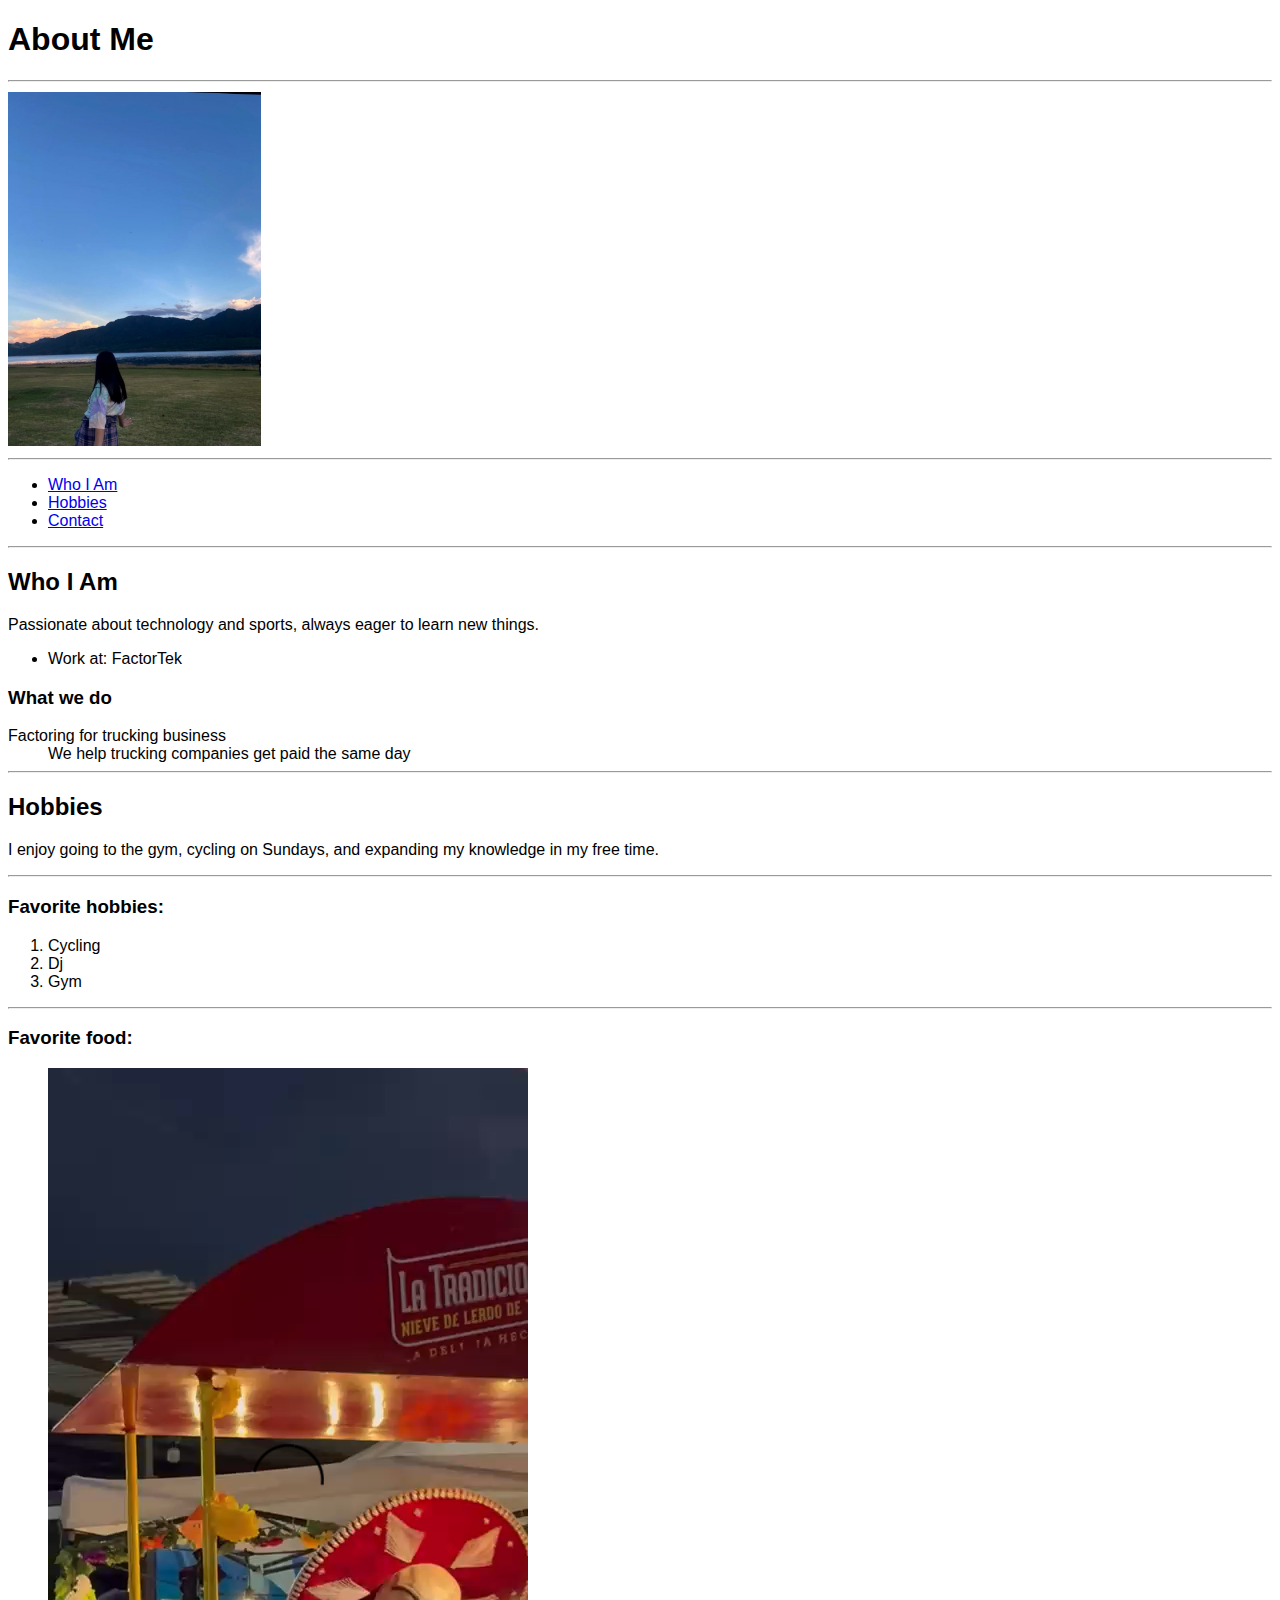
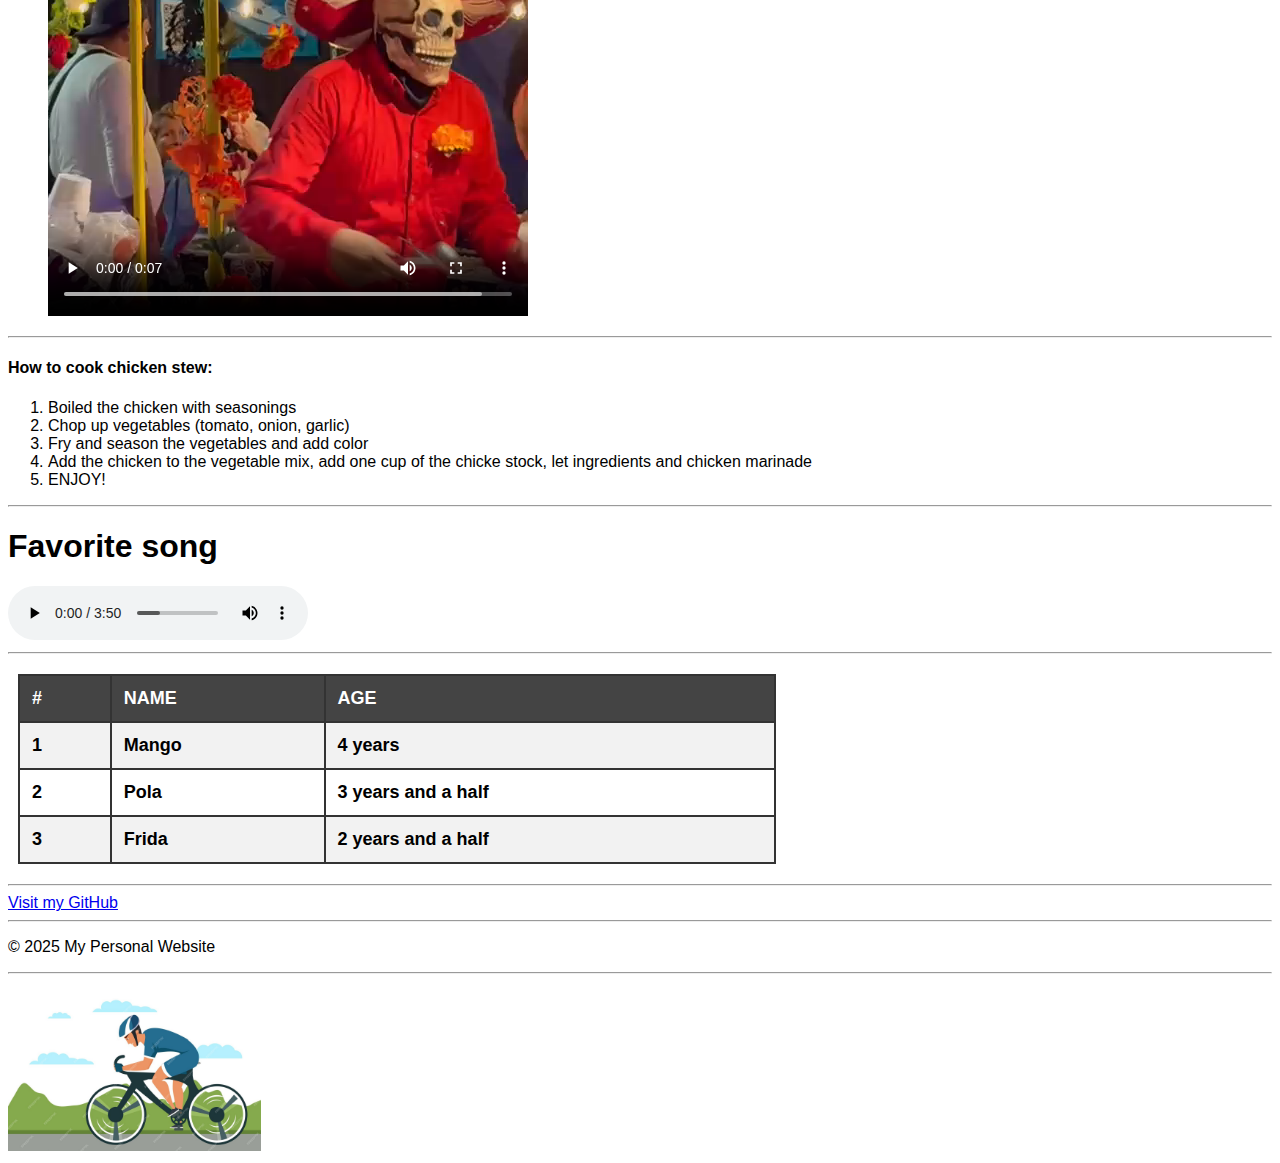
==== index.html @ 36698ea8 "bit-website" ====
<!DOCTYPE html>
<html lang="en">
<head>
    <meta charset="UTF-8">
    <meta name="viewport" content="width=device-width, initial-scale=1.0">
    <title>About Me</title>
    <link rel="stylesheet" href="styles.css"> 
    <!-- Enlaza tu CSS externo -->

    <style>
        /* Asegurar que el texto sea negro */
        body {
            font-family: Arial, sans-serif;
            color: black;
            background-color: white;
        }

        /* Asegurar que las imágenes sean visibles y centradas */
        .image-container {
            text-align: left;
            margin-top: 10px;
        }

        img {
            max-width: 20%;
            height: auto;
        }
    </style>
</head>
<body>

    <header>
        <h1>About Me</h1>
<hr>
        <!-- Imagen correctamente cerrada -->
        <div class="image-container">
            <img src="assets/PP.jpg" alt="imagen ciclista's photo"
        </div>
<hr>
        <nav>
            <ul>
                <li><a href="#about">Who I Am</a></li>
                <li><a href="#hobbies">Hobbies</a></li>
                <li><a href="contact.html">Contact</a></li> 
            </ul>
        </nav>
    </header>

    <main>
        <section id="about">
            <hr>
            <h2>Who I Am</h2>
            <p>Passionate about technology and sports, always eager to learn new things.</p>
            <ul>
                <li>Work at: FactorTek</li>
            </ul>
            <h3>What we do</h3>
            <dt>Factoring for trucking business</dt>
            <dd>We help trucking companies get paid the same day</dd>
        </section>
<hr>
        <section id="hobbies">
            <h2>Hobbies</h2>
            <p>I enjoy going to the gym, cycling on Sundays, and expanding my knowledge in my free time.</p>
            <hr>
            <h3>
                Favorite hobbies:
                </h3>
                <ol>
                    <li>Cycling</li>
                    <li>Dj</li>
                    <li>Gym</li>
                </ol>
                <hr>
                <h3>
                    Favorite food:
                </h3>
                <ol>
                    <video src="assets/mexico1.mp4"controls video
                    <li>Pasta</li>
                    <li>Sushi</li>
                    <li>Chicken stew</li>
                </ol>
                <hr>
                <h4>How to cook chicken stew:</h4>
                <ol>
<li>Boiled the chicken with seasonings</li>
<li>Chop up vegetables (tomato, onion, garlic)</li> 
<li>Fry and season the vegetables and add color</li>
<li>Add the chicken to the vegetable mix, add one cup of the chicke stock, let ingredients and chicken marinade</li>
<li>ENJOY!</li>
                </ol>
    <hr>
            <h1>Favorite song</h1>
            <audio src="assets/Lady Gaga - Disease.mp3"controls></audio>
            <hr>
            <h2>
                <style>
                    table {
                        width: 60%;
                        border-collapse: collapse;
                        margin: 20px 0 20px 10px;
                        font-family: Arial, sans-serif;
                        font-size: 18px;
                    }
            
                    th, td {
                        border: 2px solid #333;
                        padding: 12px;
                        text-align: left;
                    }
            
                    th {
                        background-color: #444;
                        color: white;
                        text-transform: uppercase;
                    }
            
                    tr:nth-child(even) {
                        background-color: #f2f2f2;
                    }
            
                    tr:hover {
                        background-color: #ddd;
                    }
                </style>
            </head>
            <body>
            
                <table>
                    <tr>
                        <th>#</th>
                        <th>Name</th>
                        <th>Age</th>
                    </tr>
                    <tr>
                        <td>1</td>
                        <td>Mango</td>
                        <td>4 years</td>
                    </tr>
                    <tr>
                        <td>2</td>
                        <td>Pola</td>
                        <td>3 years and a half</td>
                    </tr>
                    <tr>
                        <td>3</td>
                        <td>Frida</td>
                        <td>2 years and a half</td>
                    </tr>
                </table>
            </h2>
            <hr>
        </section>
    </main>

    <aside>
        <!-- Link a GitHub -->
        <a href="https://github.com/karenntorres" target="_blank">Visit my GitHub</a>
    </aside>

    <footer><hr>
        <p>&copy; 2025 My Personal Website</p>
        <hr>
        <img src="assets/imagen-ciclista.jpg" alt="imagen-ciclista"
        .image-container {
            text-align: left;
            margin-top: 10px;
        }

        img {
            max-width: 40%;
            height: auto;
        }

    </footer>

</body>
</html>
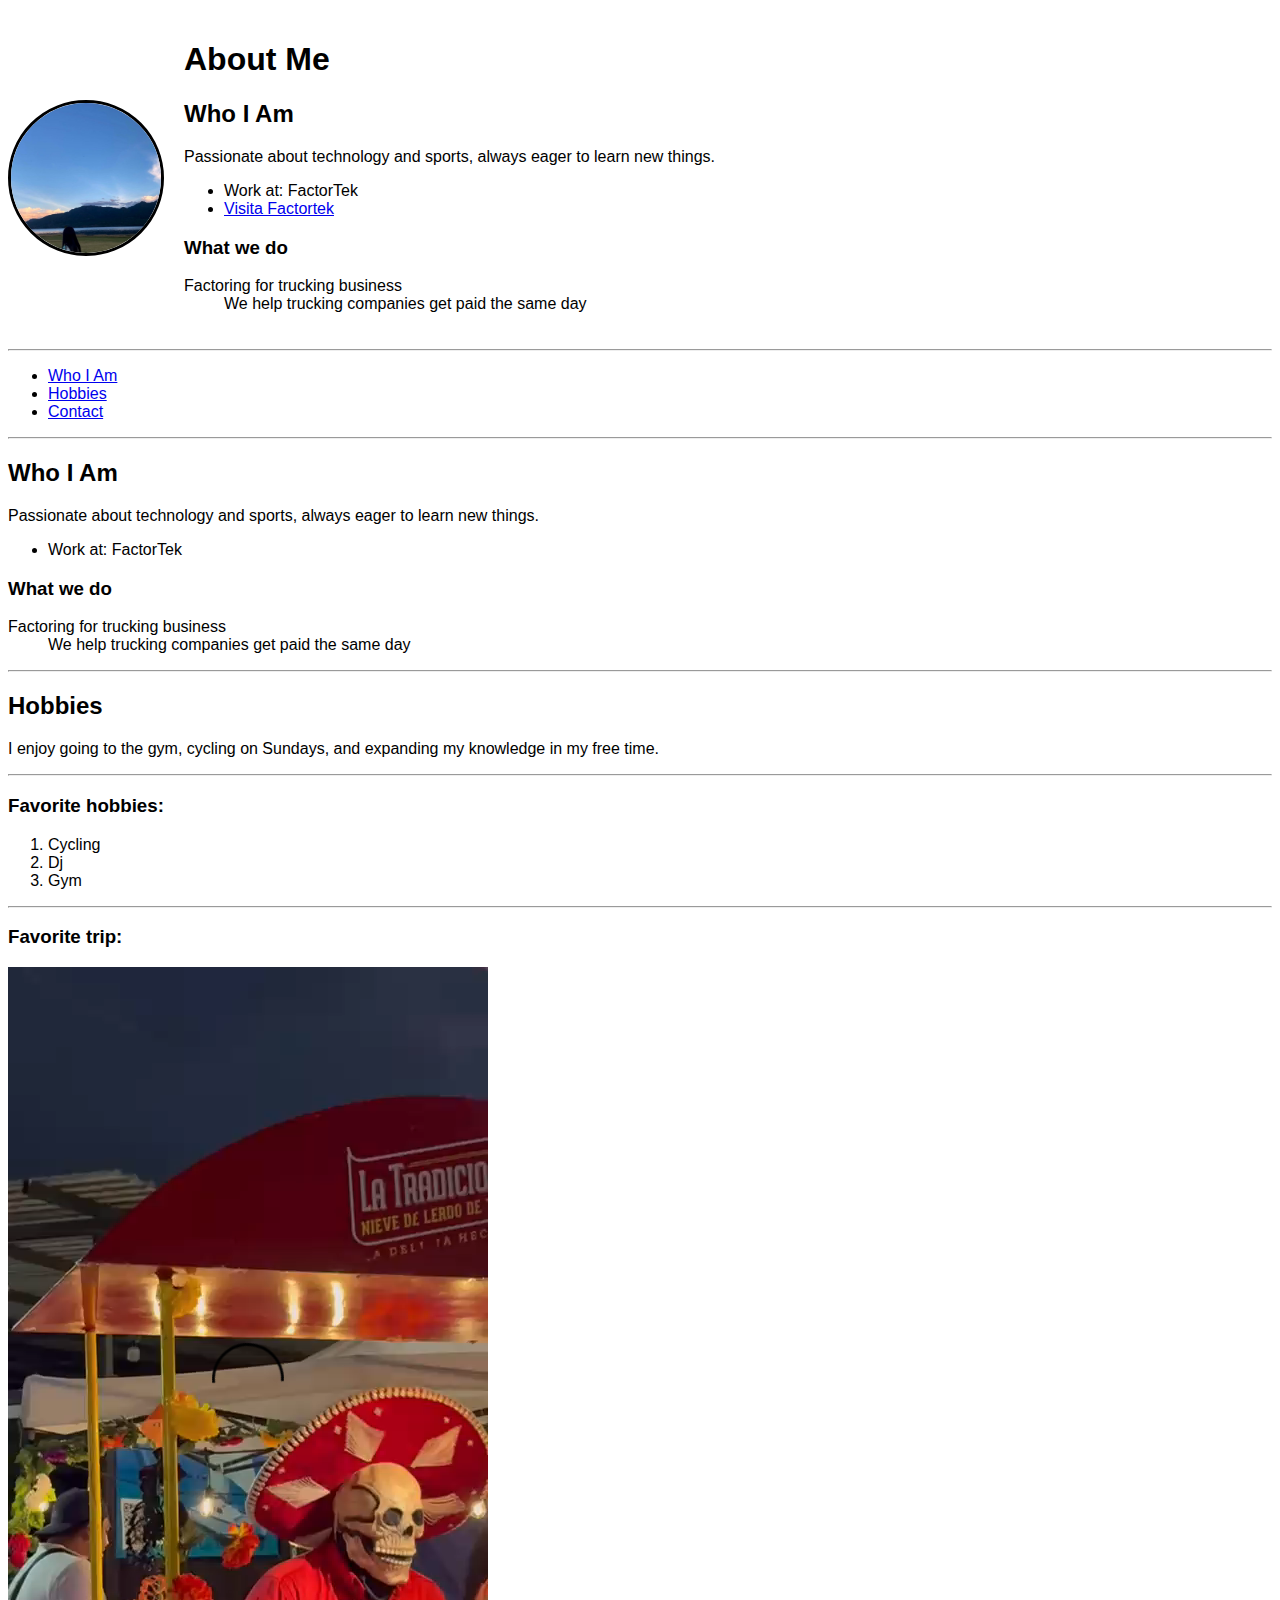
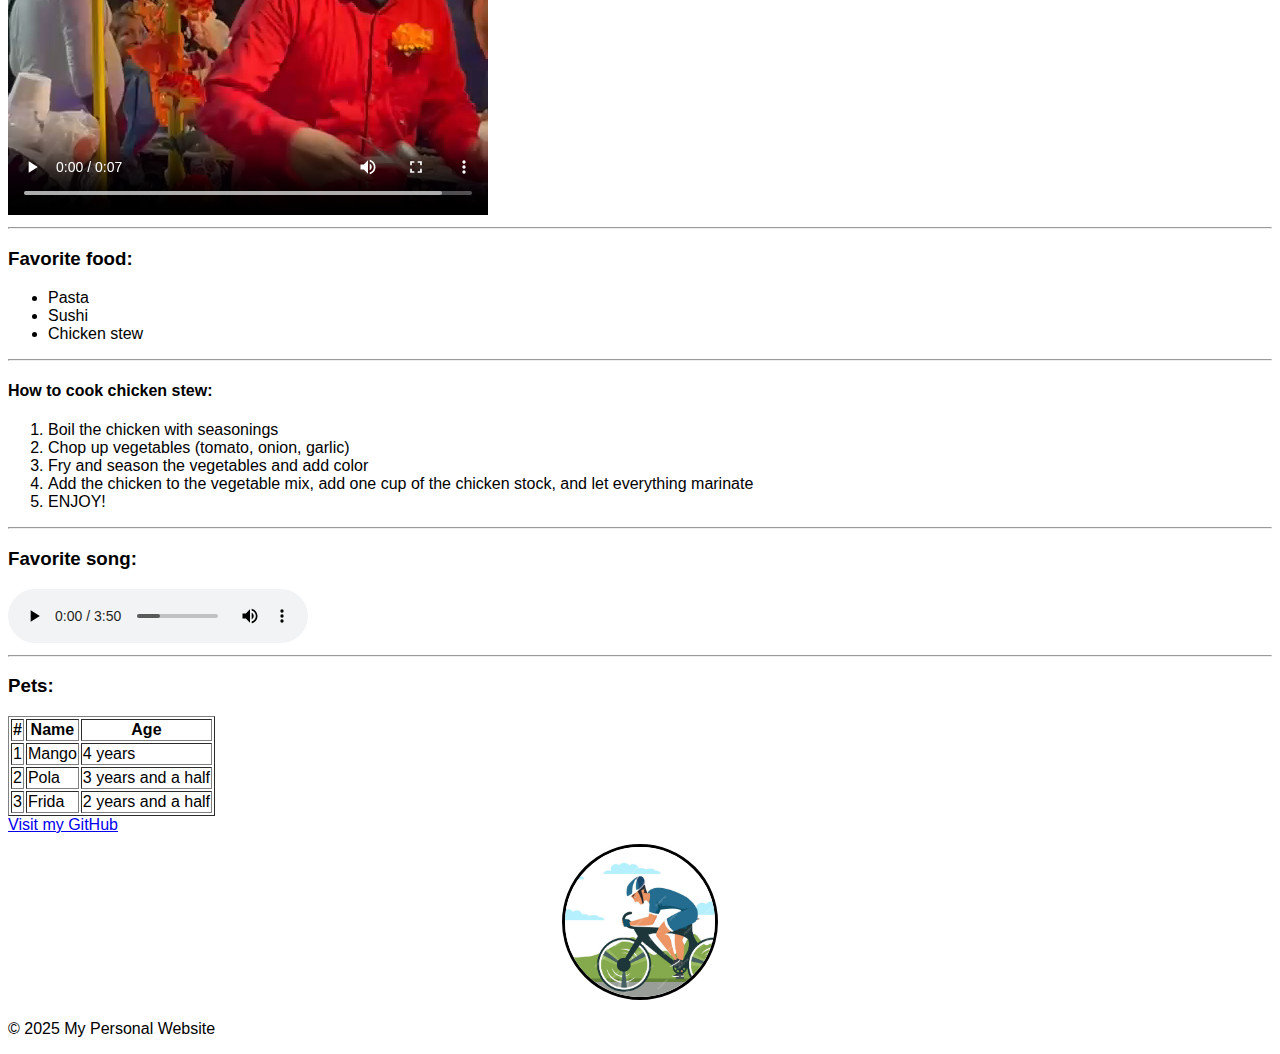
==== commit 389df617: "ya se actualizó con requerimientos" ====
--- a/index.html
+++ b/index.html
@@ -1,179 +1,134 @@
 <!DOCTYPE html>
 <html lang="en">
 <head>
-    <meta charset="UTF-8">
-    <meta name="viewport" content="width=device-width, initial-scale=1.0">
-    <title>About Me</title>
-    <link rel="stylesheet" href="styles.css"> 
-    <!-- Enlaza tu CSS externo -->
-
-    <style>
-        /* Asegurar que el texto sea negro */
-        body {
-            font-family: Arial, sans-serif;
-            color: black;
-            background-color: white;
-        }
-
-        /* Asegurar que las imágenes sean visibles y centradas */
-        .image-container {
-            text-align: left;
-            margin-top: 10px;
-        }
-
-        img {
-            max-width: 20%;
-            height: auto;
-        }
-    </style>
+    <meta charset="UTF-8" />
+    <meta name="viewport" content="width=device-width, initial-scale=1.0"/>
+    <title>Personal Website</title>
+    <link rel="icon" href="assets/detective.png" type="image/png">
+    <link rel="stylesheet" href="./css/style.css" />
 </head>
+ 
 <body>
-
-    <header>
-        <h1>About Me</h1>
-<hr>
-        <!-- Imagen correctamente cerrada -->
+ 
+<header>
+    <section class="about-section">
         <div class="image-container">
-            <img src="assets/PP.jpg" alt="imagen ciclista's photo"
+            <img src="assets/PP.jpg" alt="imagen ciclista's photo" />
         </div>
-<hr>
-        <nav>
-            <ul>
-                <li><a href="#about">Who I Am</a></li>
-                <li><a href="#hobbies">Hobbies</a></li>
-                <li><a href="contact.html">Contact</a></li> 
-            </ul>
-        </nav>
-    </header>
-
-    <main>
-        <section id="about">
-            <hr>
+        <div class="about-content">
+            <h1>About Me</h1>
             <h2>Who I Am</h2>
             <p>Passionate about technology and sports, always eager to learn new things.</p>
             <ul>
                 <li>Work at: FactorTek</li>
+                <li><a href="https://www.factortek.com/" target="_blank">Visita Factortek</a></li>
             </ul>
             <h3>What we do</h3>
+            <dl>
+                <dt>Factoring for trucking business</dt>
+                <dd>We help trucking companies get paid the same day</dd>
+            </dl>
+        </div>
+    </section>
+<hr>
+    <nav>
+        <ul>
+            <li><a href="#about">Who I Am</a></li>
+            <li><a href="#hobbies">Hobbies</a></li>
+            <li><a href="contact.html">Contact</a></li>
+        </ul>
+    </nav>
+</header>
+<hr>
+<main>
+ 
+    <section id="about">
+        <h2>Who I Am</h2>
+        <p>Passionate about technology and sports, always eager to learn new things.</p>
+        <ul>
+            <li>Work at: FactorTek</li>
+        </ul>
+        <h3>What we do</h3>
+        <dl>
             <dt>Factoring for trucking business</dt>
             <dd>We help trucking companies get paid the same day</dd>
-        </section>
-<hr>
-        <section id="hobbies">
-            <h2>Hobbies</h2>
-            <p>I enjoy going to the gym, cycling on Sundays, and expanding my knowledge in my free time.</p>
-            <hr>
-            <h3>
-                Favorite hobbies:
-                </h3>
-                <ol>
-                    <li>Cycling</li>
-                    <li>Dj</li>
-                    <li>Gym</li>
-                </ol>
-                <hr>
-                <h3>
-                    Favorite food:
-                </h3>
-                <ol>
-                    <video src="assets/mexico1.mp4"controls video
-                    <li>Pasta</li>
-                    <li>Sushi</li>
-                    <li>Chicken stew</li>
-                </ol>
-                <hr>
-                <h4>How to cook chicken stew:</h4>
-                <ol>
-<li>Boiled the chicken with seasonings</li>
-<li>Chop up vegetables (tomato, onion, garlic)</li> 
-<li>Fry and season the vegetables and add color</li>
-<li>Add the chicken to the vegetable mix, add one cup of the chicke stock, let ingredients and chicken marinade</li>
-<li>ENJOY!</li>
-                </ol>
+        </dl>
+    </section>
     <hr>
-            <h1>Favorite song</h1>
-            <audio src="assets/Lady Gaga - Disease.mp3"controls></audio>
-            <hr>
-            <h2>
-                <style>
-                    table {
-                        width: 60%;
-                        border-collapse: collapse;
-                        margin: 20px 0 20px 10px;
-                        font-family: Arial, sans-serif;
-                        font-size: 18px;
-                    }
-            
-                    th, td {
-                        border: 2px solid #333;
-                        padding: 12px;
-                        text-align: left;
-                    }
-            
-                    th {
-                        background-color: #444;
-                        color: white;
-                        text-transform: uppercase;
-                    }
-            
-                    tr:nth-child(even) {
-                        background-color: #f2f2f2;
-                    }
-            
-                    tr:hover {
-                        background-color: #ddd;
-                    }
-                </style>
-            </head>
-            <body>
-            
-                <table>
-                    <tr>
-                        <th>#</th>
-                        <th>Name</th>
-                        <th>Age</th>
-                    </tr>
-                    <tr>
-                        <td>1</td>
-                        <td>Mango</td>
-                        <td>4 years</td>
-                    </tr>
-                    <tr>
-                        <td>2</td>
-                        <td>Pola</td>
-                        <td>3 years and a half</td>
-                    </tr>
-                    <tr>
-                        <td>3</td>
-                        <td>Frida</td>
-                        <td>2 years and a half</td>
-                    </tr>
-                </table>
-            </h2>
-            <hr>
-        </section>
-    </main>
-
-    <aside>
-        <!-- Link a GitHub -->
-        <a href="https://github.com/karenntorres" target="_blank">Visit my GitHub</a>
-    </aside>
-
-    <footer><hr>
-        <p>&copy; 2025 My Personal Website</p>
+    <section id="hobbies">
+        <h2>Hobbies</h2>
+        <p>I enjoy going to the gym, cycling on Sundays, and expanding my knowledge in my free time.</p>
         <hr>
-        <img src="assets/imagen-ciclista.jpg" alt="imagen-ciclista"
-        .image-container {
-            text-align: left;
-            margin-top: 10px;
-        }
-
-        img {
-            max-width: 40%;
-            height: auto;
-        }
-
-    </footer>
-
+        <h3>Favorite hobbies:</h3>
+        <ol>
+            <li>Cycling</li>
+            <li>Dj</li>
+            <li>Gym</li>
+        </ol>
+        <hr>
+        <h3>Favorite trip:</h3>
+        <video src="assets/mexico1.mp4" controls></video>
+        <hr>
+        <h3>Favorite food:</h3>
+        <ul>
+            <li>Pasta</li>
+            <li>Sushi</li>
+            <li>Chicken stew</li>
+        </ul>
+        <hr>
+        <h4>How to cook chicken stew:</h4>
+        <ol>
+            <li>Boil the chicken with seasonings</li>
+            <li>Chop up vegetables (tomato, onion, garlic)</li>
+            <li>Fry and season the vegetables and add color</li>
+            <li>Add the chicken to the vegetable mix, add one cup of the chicken stock, and let everything marinate</li>
+            <li>ENJOY!</li>
+        </ol>
+        <hr>
+        <h3>Favorite song:</h3>
+        <audio src="assets/lady-gaga-disease.mp3" controls></audio>
+        <hr>
+        <h3>Pets:</h3>
+        <table border="1">
+            <thead>
+                <tr>
+                    <th>#</th>
+                    <th>Name</th>
+                    <th>Age</th>
+                </tr>
+            </thead>
+            <tbody>
+                <tr>
+                    <td>1</td>
+                    <td>Mango</td>
+                    <td>4 years</td>
+                </tr>
+                <tr>
+                    <td>2</td>
+                    <td>Pola</td>
+                    <td>3 years and a half</td>
+                </tr>
+                <tr>
+                    <td>3</td>
+                    <td>Frida</td>
+                    <td>2 years and a half</td>
+                </tr>
+            </tbody>
+        </table>
+    </section>
+ 
+</main>
+ 
+<aside>
+    <a href="https://github.com/karenntorres" target="_blank">Visit my GitHub</a>
+</aside>
+ 
+<footer>
+    <div class="image-container">
+        <img src="assets/ciclista.jpg" alt="imagen ciclista" style="width: 150px; height: 150px; border-radius: 50%; object-fit: cover; border: 3px solid black;" />
+    </div>
+    <p>&copy; 2025 My Personal Website</p>
+</footer>
+ 
 </body>
-</html>
+</html>--- a/css/style.css
+++ b/css/style.css
@@ -0,0 +1,45 @@
+/* Estilo general del cuerpo */
+body {
+    font-family: Arial, sans-serif;
+    color: black;
+    background-color: #ffffff; /* más limpio con notación hex */
+}
+ 
+/* Contenedor de imagen */
+.image-container {
+    margin-top: 10px;
+    text-align: left;
+}
+ 
+/* Imagen redonda */
+.image-container img {
+    width: 150px;
+    height: 150px;
+    border-radius: 50%;     /* hace que la imagen sea redonda */
+    object-fit: cover;      /* mantiene proporción sin deformarla */
+    border: 3px solid black;
+}
+ 
+.image-container {
+    text-align: center;
+}
+ 
+ 
+.about-section {
+    display: flex;
+    align-items: center;
+    gap: 20px;
+    margin: 20px 0;
+}
+ 
+.image-container img {
+    width: 150px;
+    height: 150px;
+    border-radius: 50%;
+    object-fit: cover;
+    border: 3px solid black;
+}
+ 
+.about-content {
+    max-width: 600px;
+}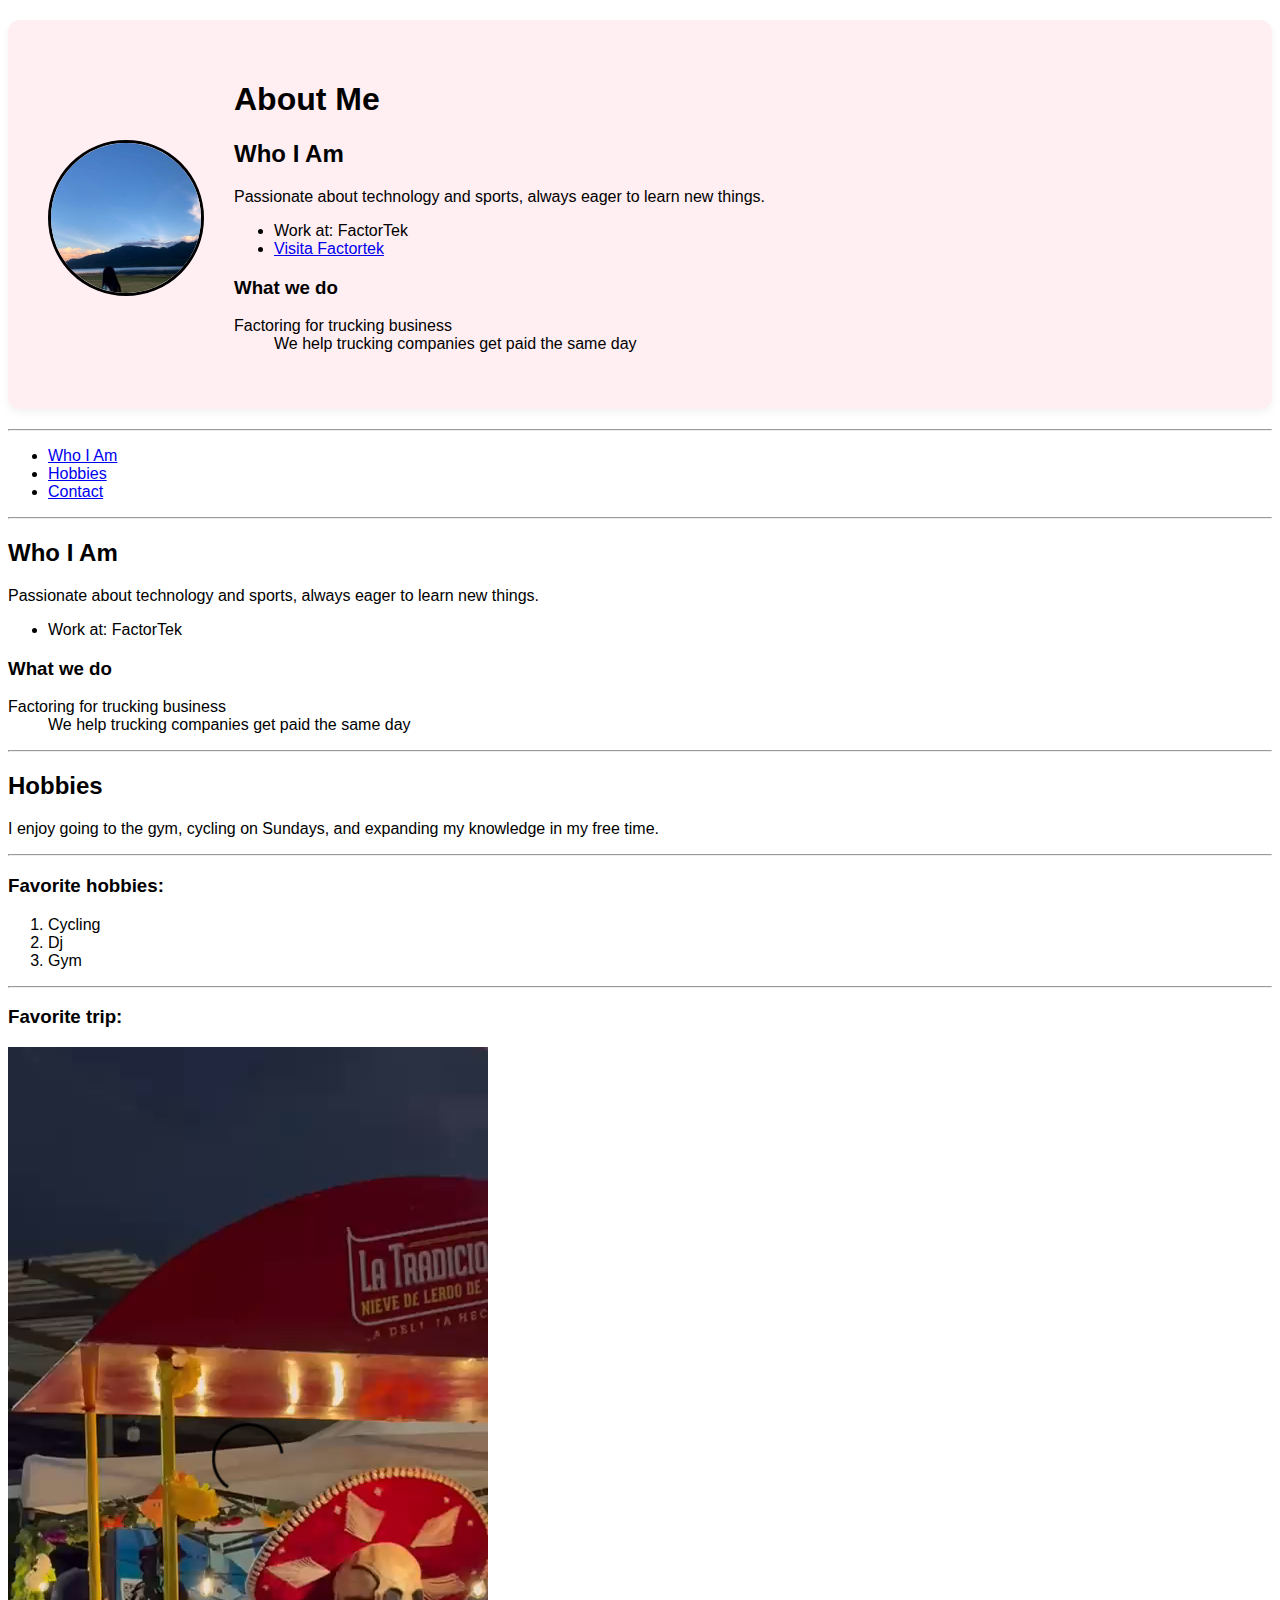
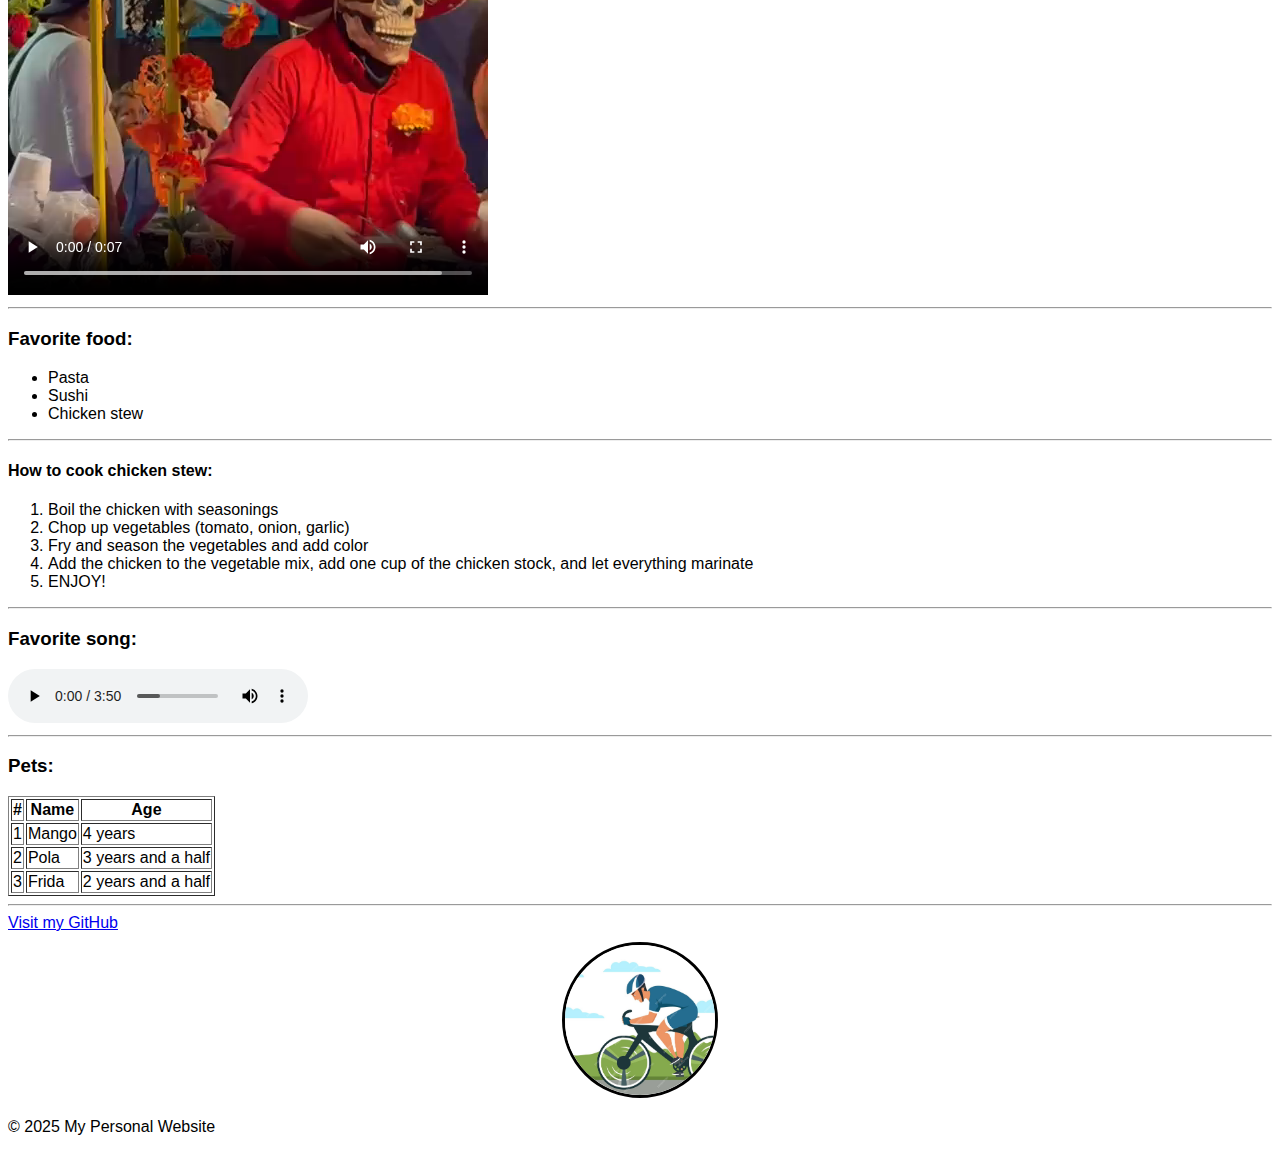
==== commit 670cb395: "cambios de color actualizados" ====
--- a/index.html
+++ b/index.html
@@ -6,6 +6,8 @@
     <title>Personal Website</title>
     <link rel="icon" href="assets/detective.png" type="image/png">
     <link rel="stylesheet" href="./css/style.css" />
+    <link rel="stylesheet" href="./css/style.css" />
+
 </head>
  
 <body>
@@ -21,7 +23,7 @@
             <p>Passionate about technology and sports, always eager to learn new things.</p>
             <ul>
                 <li>Work at: FactorTek</li>
-                <li><a href="https://www.factortek.com/" target="_blank">Visita Factortek</a></li>
+                <li><a href="https://www.factortek.com/" target="_blank">Visita Factortek</a></li>  <!--href para que se lleve al link-->
             </ul>
             <h3>What we do</h3>
             <dl>
@@ -89,22 +91,22 @@
         <audio src="assets/lady-gaga-disease.mp3" controls></audio>
         <hr>
         <h3>Pets:</h3>
-        <table border="1">
-            <thead>
-                <tr>
-                    <th>#</th>
-                    <th>Name</th>
+        <table border="1">                  <!-- border es el grueso de la línea, siendo 1 màs delgado que 2 -->
+            <thead>                        <!-- thead es igual a table head - o sea: encabezado-->
+                <tr>     
+                    <th>#</th>                 
+                    <th>Name</th>         <!-- encabezado -th-->
                     <th>Age</th>
                 </tr>
             </thead>
             <tbody>
                 <tr>
                     <td>1</td>
-                    <td>Mango</td>
+                    <td>Mango</td>            <!--contenido td -->
                     <td>4 years</td>
                 </tr>
                 <tr>
-                    <td>2</td>
+                    <td>2</td>                    <!--table row - tr -->
                     <td>Pola</td>
                     <td>3 years and a half</td>
                 </tr>
@@ -119,6 +121,8 @@
  
 </main>
  
+<hr> 
+
 <aside>
     <a href="https://github.com/karenntorres" target="_blank">Visit my GitHub</a>
 </aside>
--- a/css/style.css
+++ b/css/style.css
@@ -2,44 +2,70 @@
 body {
     font-family: Arial, sans-serif;
     color: black;
-    background-color: #ffffff; /* más limpio con notación hex */
+    background-color: #ffffff; 
 }
  
 /* Contenedor de imagen */
 .image-container {
-    margin-top: 10px;
-    text-align: left;
+    margin-top: 10px;     /*agrega espacio arriba */
+    text-align: left;     /*align es alinear */
 }
  
 /* Imagen redonda */
 .image-container img {
     width: 150px;
-    height: 150px;
-    border-radius: 50%;     /* hace que la imagen sea redonda */
-    object-fit: cover;      /* mantiene proporción sin deformarla */
-    border: 3px solid black;
+    height: 150px;                    /*  hace que la imagen sea redonda */
+    object-fit: cover;        /* mantiene tamaño sin que se altere la imagen */
+    border: 3px solid black;  /*border pues añade borde */
 }
  
-.image-container {
-    text-align: center;
+.image-container {           /* image container basicamente pone el contenido de la imagen en este claso, al centor */
+    text-align: center; 
 }
  
- 
 .about-section {
-    display: flex;
-    align-items: center;
-    gap: 20px;
+    display: flex;               /*flex lo que hace es que pone un elemento al lado del otro (imagen y texto f,e */
+    align-items: center;                     /* alinea */
+    gap: 20px;              /* gap hace referencia al espacio entre ellos */
     margin: 20px 0;
 }
  
 .image-container img {
     width: 150px;
-    height: 150px;
-    border-radius: 50%;
-    object-fit: cover;
+    height: 150px;                         /* ajusta tamaño y borde */
+    border-radius: 50%;                     /*radius es lo redondito de la imagen */
+    object-fit: cover;                    
     border: 3px solid black;
 }
  
 .about-content {
     max-width: 600px;
-}+}
+
+input[type="text"],
+input[type="email"],
+textarea {
+    background-color: #e6f0fa; /* azul clarito */
+    color: #333;
+    border: 1px solid #ccc; /* gris claro */
+    padding: 10px; /*distancia entre el borde y el texto */
+    border-radius: 5px;
+    width: 100%;
+    max-width: 400px; 
+    box-sizing: border-box;
+}
+
+textarea {
+    resize: vertical; /* permite redimensionar solo verticalmente - como un wrap */
+    min-height: 100px;
+}
+.about-section {
+    background-color: #ffeef2; 
+    padding: 40px;
+    border-radius: 12px;
+    box-shadow: 0 4px 8px rgba(0, 0, 0, 0.05);
+    display: flex;
+    gap: 30px;
+    align-items: center;
+}
+
--- a/css/style.css
+++ b/css/style.css
@@ -2,44 +2,70 @@
 body {
     font-family: Arial, sans-serif;
     color: black;
-    background-color: #ffffff; /* más limpio con notación hex */
+    background-color: #ffffff; 
 }
  
 /* Contenedor de imagen */
 .image-container {
-    margin-top: 10px;
-    text-align: left;
+    margin-top: 10px;     /*agrega espacio arriba */
+    text-align: left;     /*align es alinear */
 }
  
 /* Imagen redonda */
 .image-container img {
     width: 150px;
-    height: 150px;
-    border-radius: 50%;     /* hace que la imagen sea redonda */
-    object-fit: cover;      /* mantiene proporción sin deformarla */
-    border: 3px solid black;
+    height: 150px;                    /*  hace que la imagen sea redonda */
+    object-fit: cover;        /* mantiene tamaño sin que se altere la imagen */
+    border: 3px solid black;  /*border pues añade borde */
 }
  
-.image-container {
-    text-align: center;
+.image-container {           /* image container basicamente pone el contenido de la imagen en este claso, al centor */
+    text-align: center; 
 }
  
- 
 .about-section {
-    display: flex;
-    align-items: center;
-    gap: 20px;
+    display: flex;               /*flex lo que hace es que pone un elemento al lado del otro (imagen y texto f,e */
+    align-items: center;                     /* alinea */
+    gap: 20px;              /* gap hace referencia al espacio entre ellos */
     margin: 20px 0;
 }
  
 .image-container img {
     width: 150px;
-    height: 150px;
-    border-radius: 50%;
-    object-fit: cover;
+    height: 150px;                         /* ajusta tamaño y borde */
+    border-radius: 50%;                     /*radius es lo redondito de la imagen */
+    object-fit: cover;                    
     border: 3px solid black;
 }
  
 .about-content {
     max-width: 600px;
-}+}
+
+input[type="text"],
+input[type="email"],
+textarea {
+    background-color: #e6f0fa; /* azul clarito */
+    color: #333;
+    border: 1px solid #ccc; /* gris claro */
+    padding: 10px; /*distancia entre el borde y el texto */
+    border-radius: 5px;
+    width: 100%;
+    max-width: 400px; 
+    box-sizing: border-box;
+}
+
+textarea {
+    resize: vertical; /* permite redimensionar solo verticalmente - como un wrap */
+    min-height: 100px;
+}
+.about-section {
+    background-color: #ffeef2; 
+    padding: 40px;
+    border-radius: 12px;
+    box-shadow: 0 4px 8px rgba(0, 0, 0, 0.05);
+    display: flex;
+    gap: 30px;
+    align-items: center;
+}
+
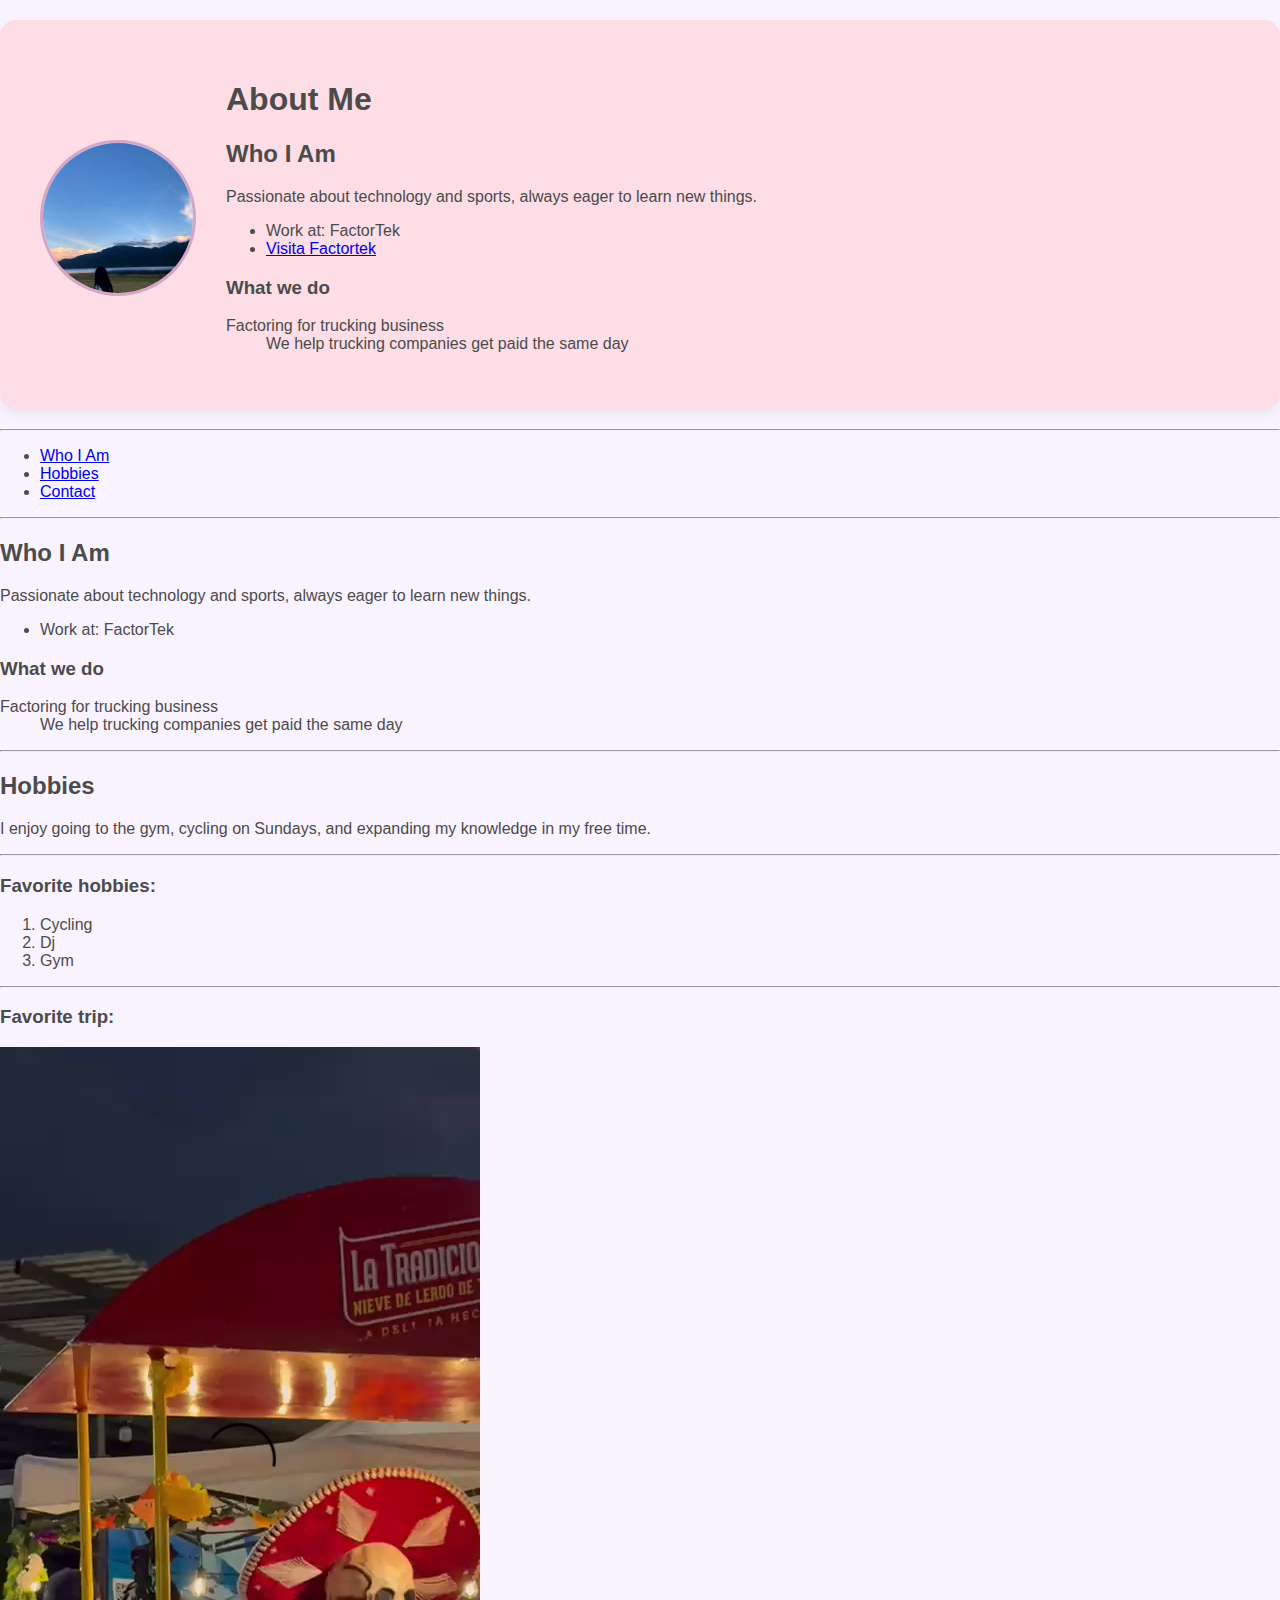
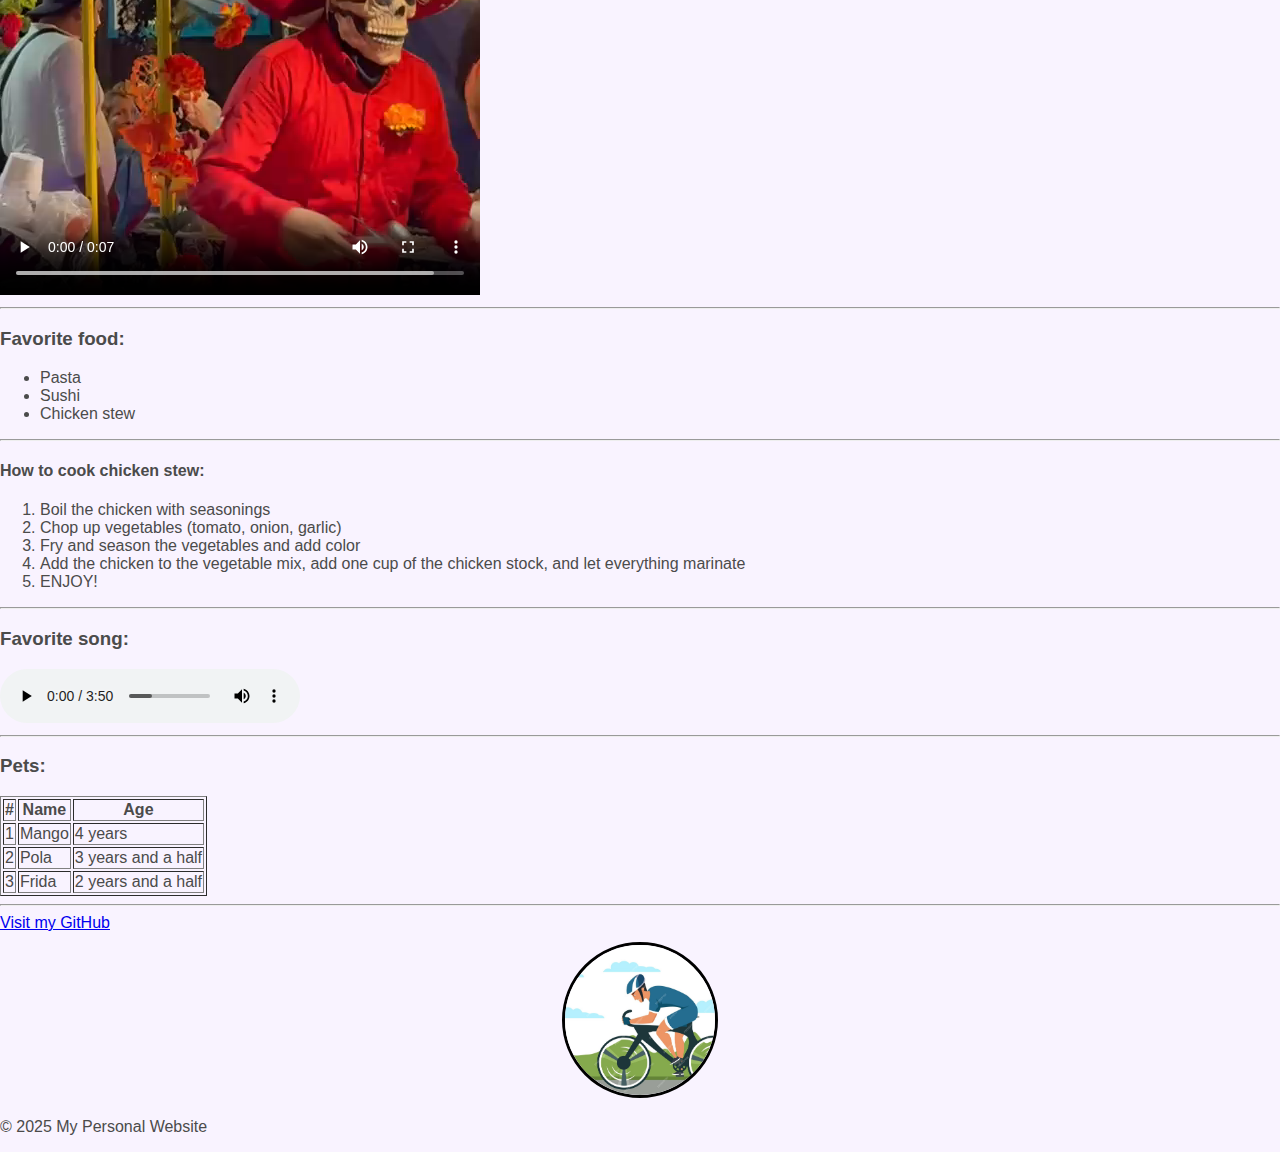
==== commit 72caa433: "cambio de colores" ====
--- a/index.html
+++ b/index.html
@@ -5,7 +5,6 @@
     <meta name="viewport" content="width=device-width, initial-scale=1.0"/>
     <title>Personal Website</title>
     <link rel="icon" href="assets/detective.png" type="image/png">
-    <link rel="stylesheet" href="./css/style.css" />
     <link rel="stylesheet" href="./css/style.css" />
 
 </head>
--- a/css/style.css
+++ b/css/style.css
@@ -1,71 +1,59 @@
-/* Estilo general del cuerpo */
+/* color general */
 body {
     font-family: Arial, sans-serif;
-    color: black;
-    background-color: #ffffff; 
+    color: #4b4b4b;
+    background-color: #f9f3ff; /* lavanda pastel aesthetic */
+    margin: 0;
+    padding: 0;
 }
- 
-/* Contenedor de imagen */
+
+/* color "About Me" */
+.about-section {
+    display: flex;
+    align-items: center;
+    gap: 30px;
+    margin: 20px 0;
+    background-color: #fddde6; /* rosado pastel */
+    padding: 40px;
+    border-radius: 16px;
+    box-shadow: 0 6px 12px rgba(0, 0, 0, 0.05);
+}
+
+/* tamaño imagen */
 .image-container {
-    margin-top: 10px;     /*agrega espacio arriba */
-    text-align: left;     /*align es alinear */
+    margin-top: 10px;
+    text-align: center;
 }
- 
+
 /* Imagen redonda */
 .image-container img {
     width: 150px;
-    height: 150px;                    /*  hace que la imagen sea redonda */
-    object-fit: cover;        /* mantiene tamaño sin que se altere la imagen */
-    border: 3px solid black;  /*border pues añade borde */
+    height: 150px;
+    border-radius: 50%;
+    object-fit: cover;
+    border: 3px solid #d6a4c4; /* rosado medio */
 }
- 
-.image-container {           /* image container basicamente pone el contenido de la imagen en este claso, al centor */
-    text-align: center; 
-}
- 
-.about-section {
-    display: flex;               /*flex lo que hace es que pone un elemento al lado del otro (imagen y texto f,e */
-    align-items: center;                     /* alinea */
-    gap: 20px;              /* gap hace referencia al espacio entre ellos */
-    margin: 20px 0;
-}
- 
-.image-container img {
-    width: 150px;
-    height: 150px;                         /* ajusta tamaño y borde */
-    border-radius: 50%;                     /*radius es lo redondito de la imagen */
-    object-fit: cover;                    
-    border: 3px solid black;
-}
- 
+
+/* Contenido dentro de "About Me" */
 .about-content {
     max-width: 600px;
 }
 
+/* Estilos para formularios (input y textarea) */
 input[type="text"],
 input[type="email"],
 textarea {
-    background-color: #e6f0fa; /* azul clarito */
-    color: #333;
-    border: 1px solid #ccc; /* gris claro */
-    padding: 10px; /*distancia entre el borde y el texto */
-    border-radius: 5px;
+    background-color: #ffeef8; /* rosa clarito */
+    color: #4b4b4b;
+    border: 1px solid #e2b8c8;
+    padding: 10px;
+    border-radius: 8px;
     width: 100%;
-    max-width: 400px; 
+    max-width: 400px;
     box-sizing: border-box;
 }
 
 textarea {
-    resize: vertical; /* permite redimensionar solo verticalmente - como un wrap */
+    resize: vertical;
     min-height: 100px;
 }
-.about-section {
-    background-color: #ffeef2; 
-    padding: 40px;
-    border-radius: 12px;
-    box-shadow: 0 4px 8px rgba(0, 0, 0, 0.05);
-    display: flex;
-    gap: 30px;
-    align-items: center;
-}
-
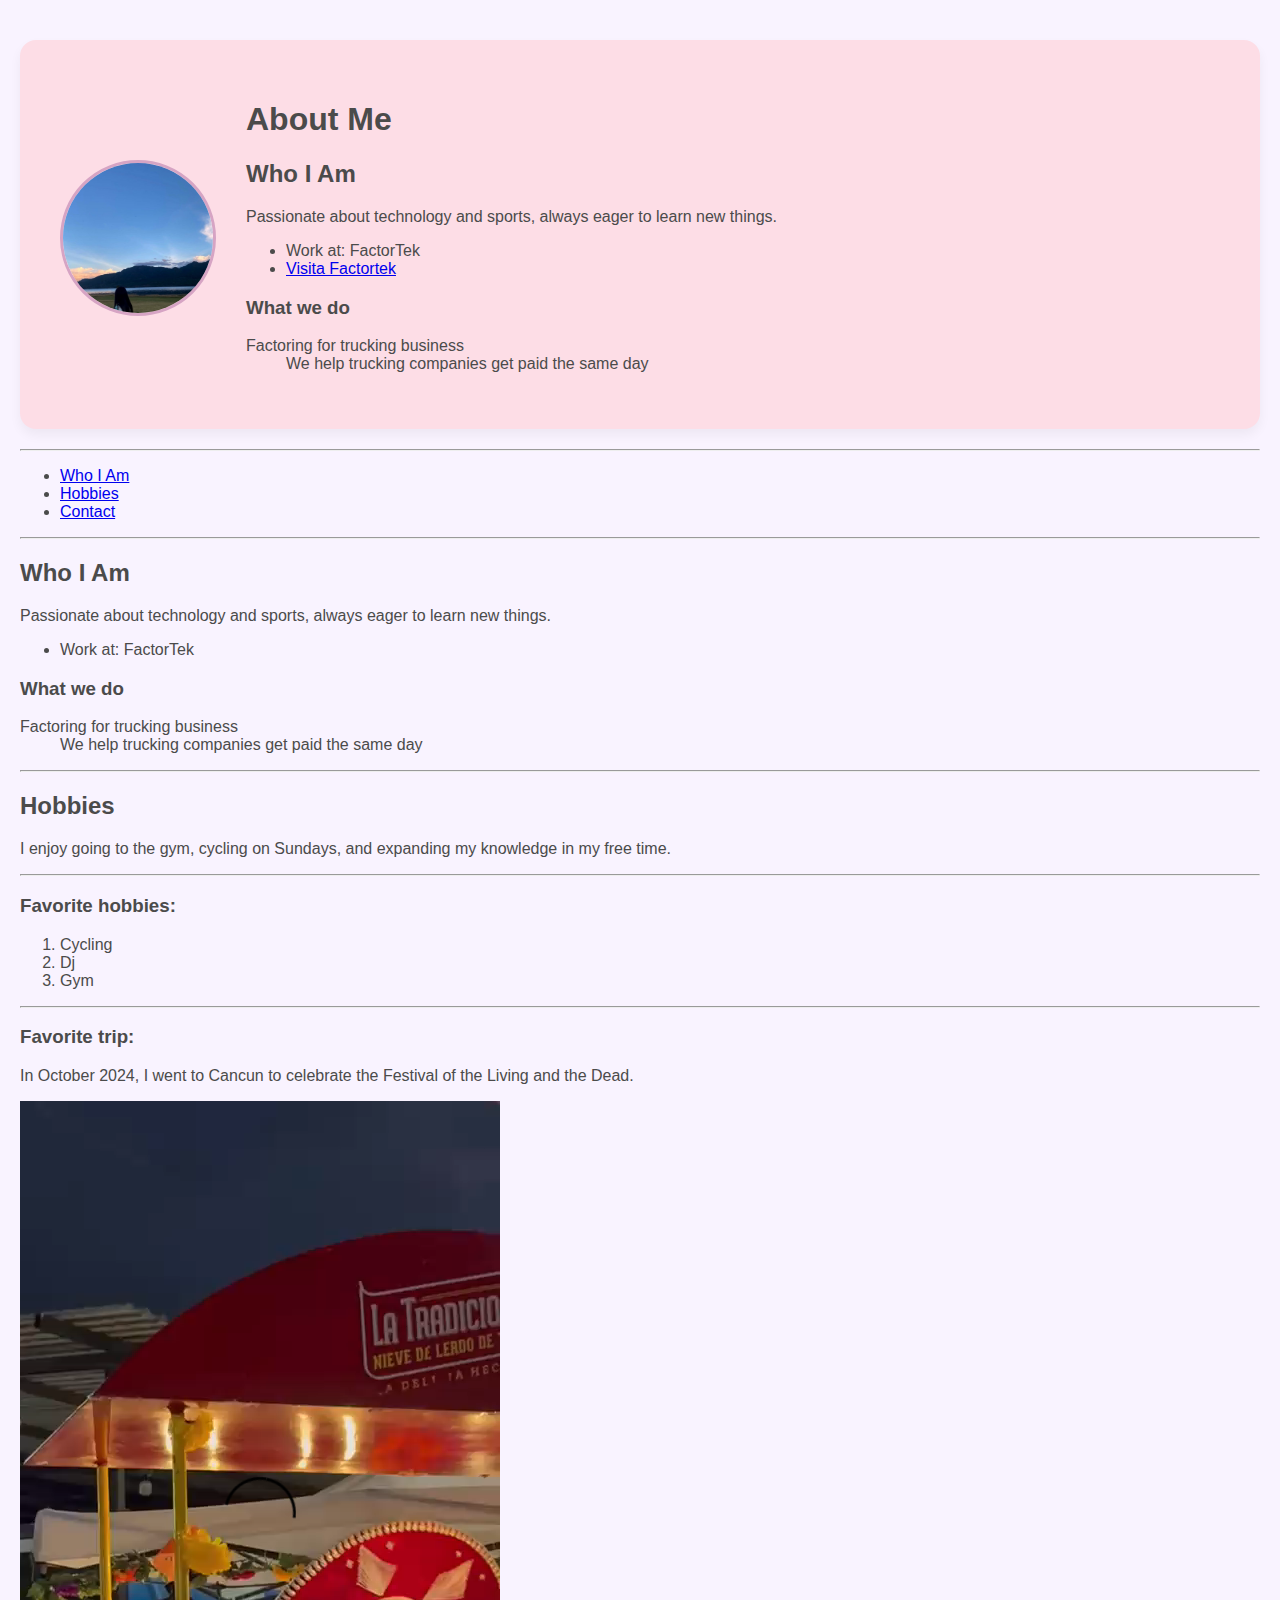
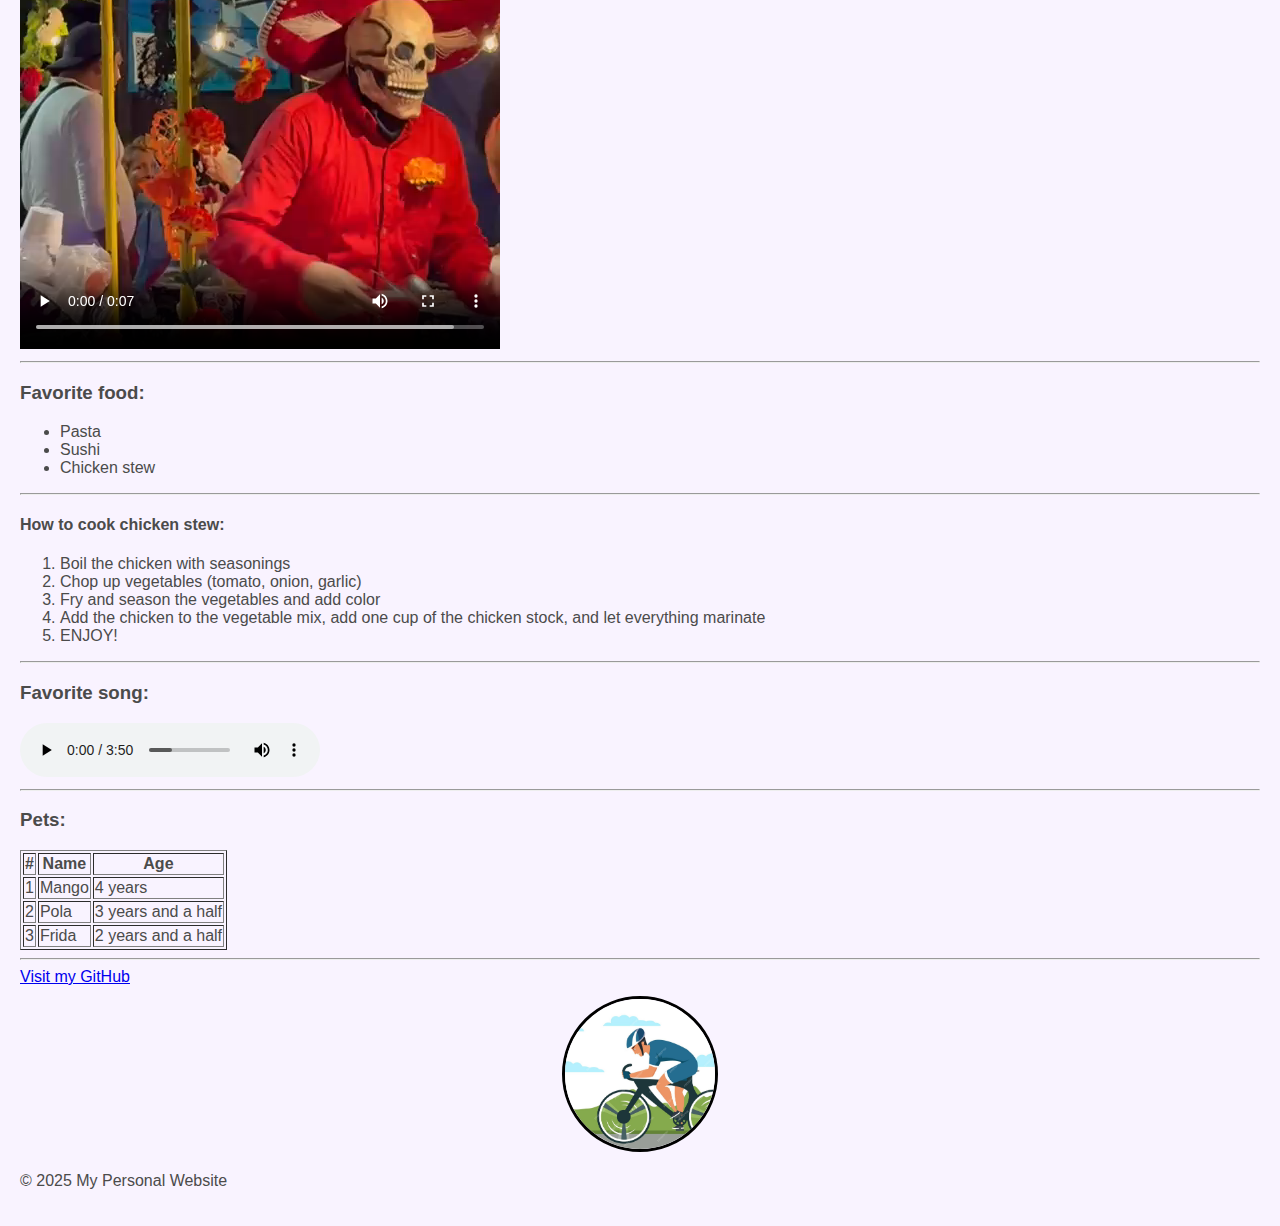
==== commit 77012a51: "ajuste de espacio con padding" ====
--- a/index.html
+++ b/index.html
@@ -68,6 +68,7 @@
         </ol>
         <hr>
         <h3>Favorite trip:</h3>
+        <p>In October 2024, I went to Cancun to celebrate the Festival of the Living and the Dead.</p>
         <video src="assets/mexico1.mp4" controls></video>
         <hr>
         <h3>Favorite food:</h3>
--- a/css/style.css
+++ b/css/style.css
@@ -4,7 +4,7 @@
     color: #4b4b4b;
     background-color: #f9f3ff; /* lavanda pastel aesthetic */
     margin: 0;
-    padding: 0;
+    padding: 20px; /*espacio entre el borde y el texto */
 }
 
 /* color "About Me" */
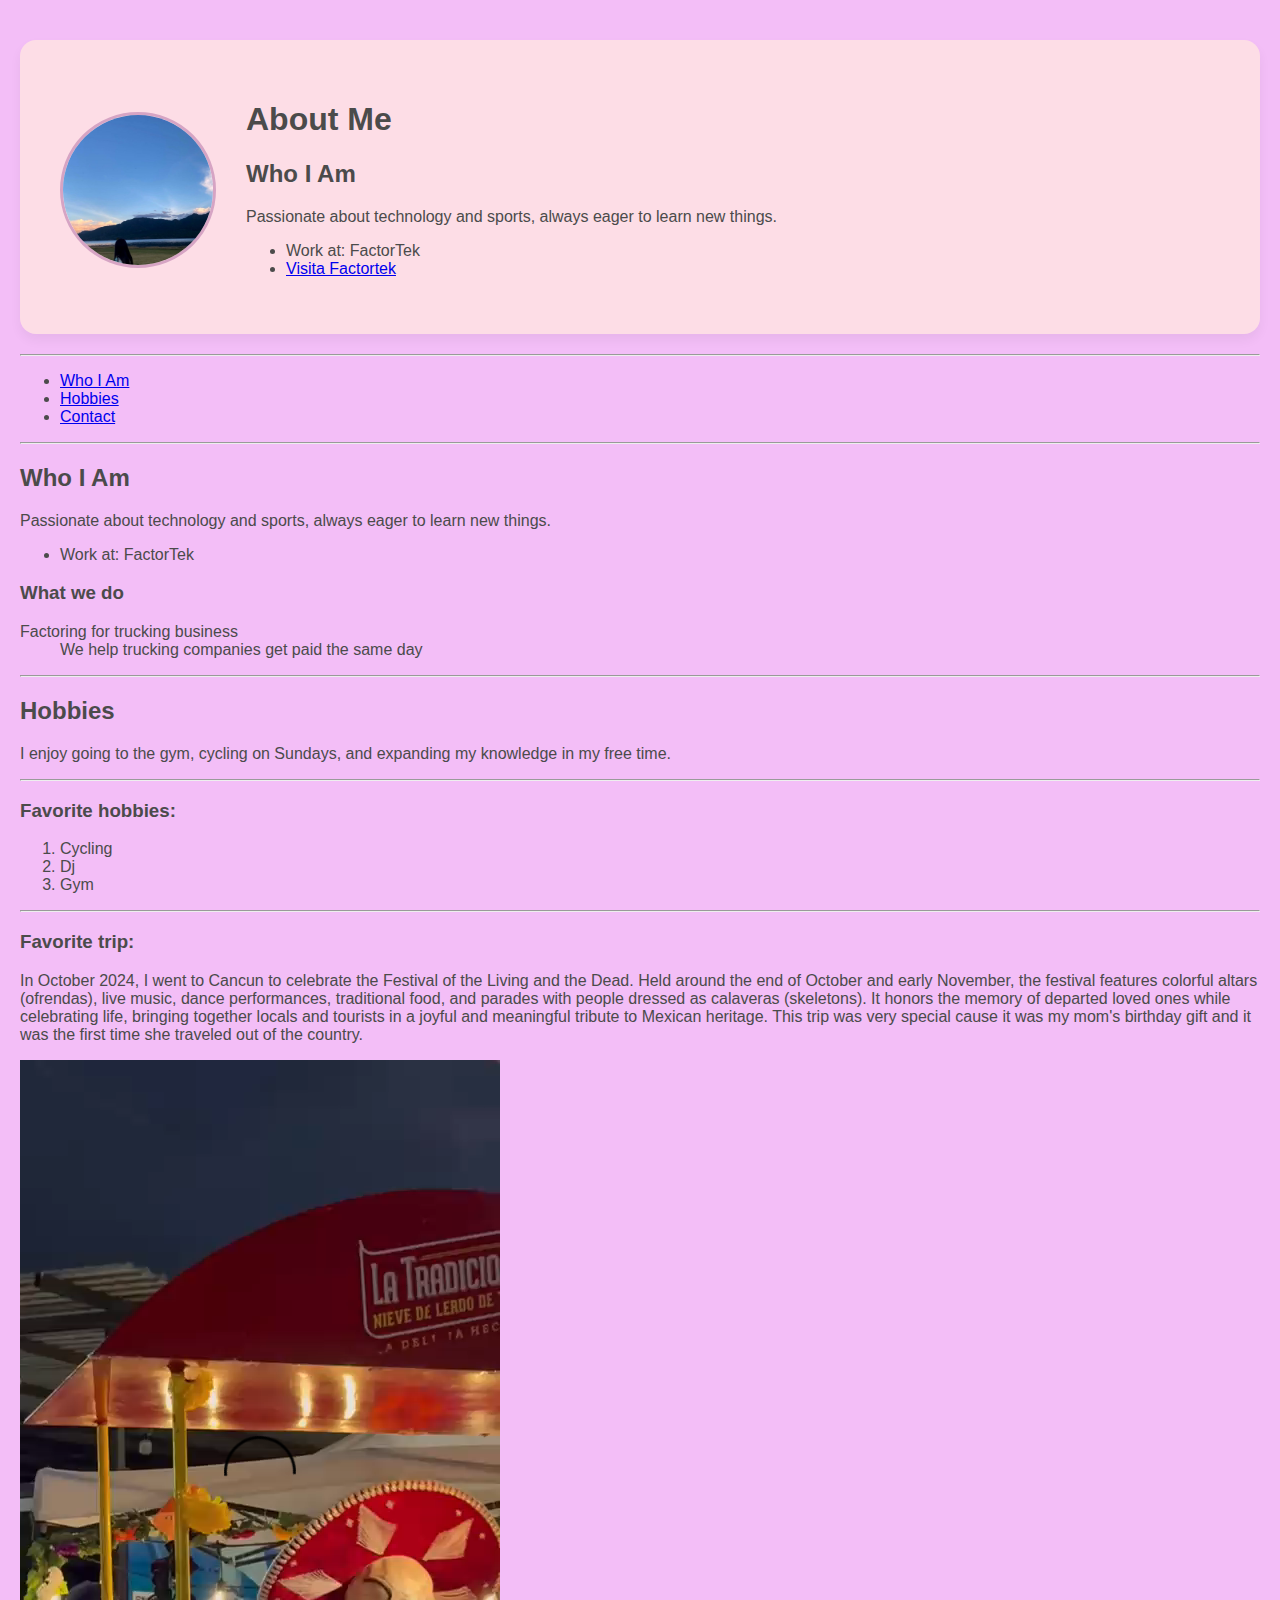
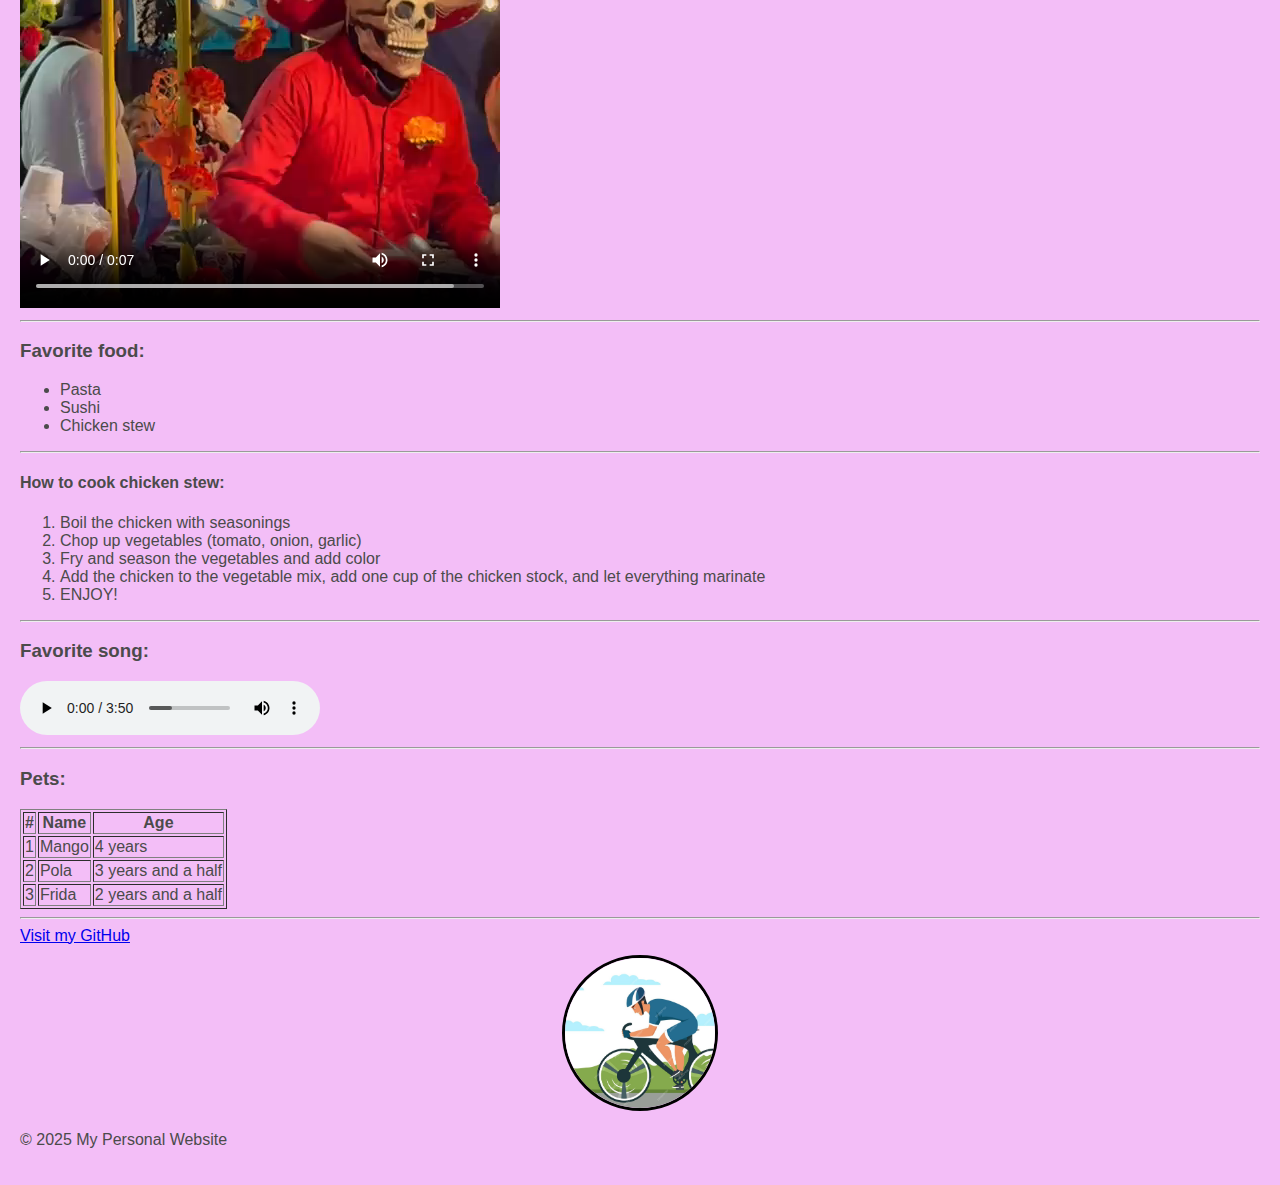
==== commit 90993da1: "cambios en colores, ubicaciones y texto añadido" ====
--- a/index.html
+++ b/index.html
@@ -24,11 +24,7 @@
                 <li>Work at: FactorTek</li>
                 <li><a href="https://www.factortek.com/" target="_blank">Visita Factortek</a></li>  <!--href para que se lleve al link-->
             </ul>
-            <h3>What we do</h3>
-            <dl>
-                <dt>Factoring for trucking business</dt>
-                <dd>We help trucking companies get paid the same day</dd>
-            </dl>
+           
         </div>
     </section>
 <hr>
@@ -68,7 +64,10 @@
         </ol>
         <hr>
         <h3>Favorite trip:</h3>
-        <p>In October 2024, I went to Cancun to celebrate the Festival of the Living and the Dead.</p>
+        <p>In October 2024, I went to Cancun to celebrate the Festival of the Living and the Dead.
+            Held around the end of October and early November, the festival features colorful altars (ofrendas), live music, dance performances, traditional food, and parades with people dressed as calaveras (skeletons). It honors the memory of departed loved ones while celebrating life, bringing together locals and tourists in a joyful and meaningful tribute to Mexican heritage.
+            This trip was very special cause it was my mom's birthday gift and it was the first time she traveled out of the country.
+        </p>
         <video src="assets/mexico1.mp4" controls></video>
         <hr>
         <h3>Favorite food:</h3>
--- a/css/style.css
+++ b/css/style.css
@@ -2,7 +2,7 @@
 body {
     font-family: Arial, sans-serif;
     color: #4b4b4b;
-    background-color: #f9f3ff; /* lavanda pastel aesthetic */
+    background-color: #f3bef7; /* lavanda pastel aesthetic */
     margin: 0;
     padding: 20px; /*espacio entre el borde y el texto */
 }
